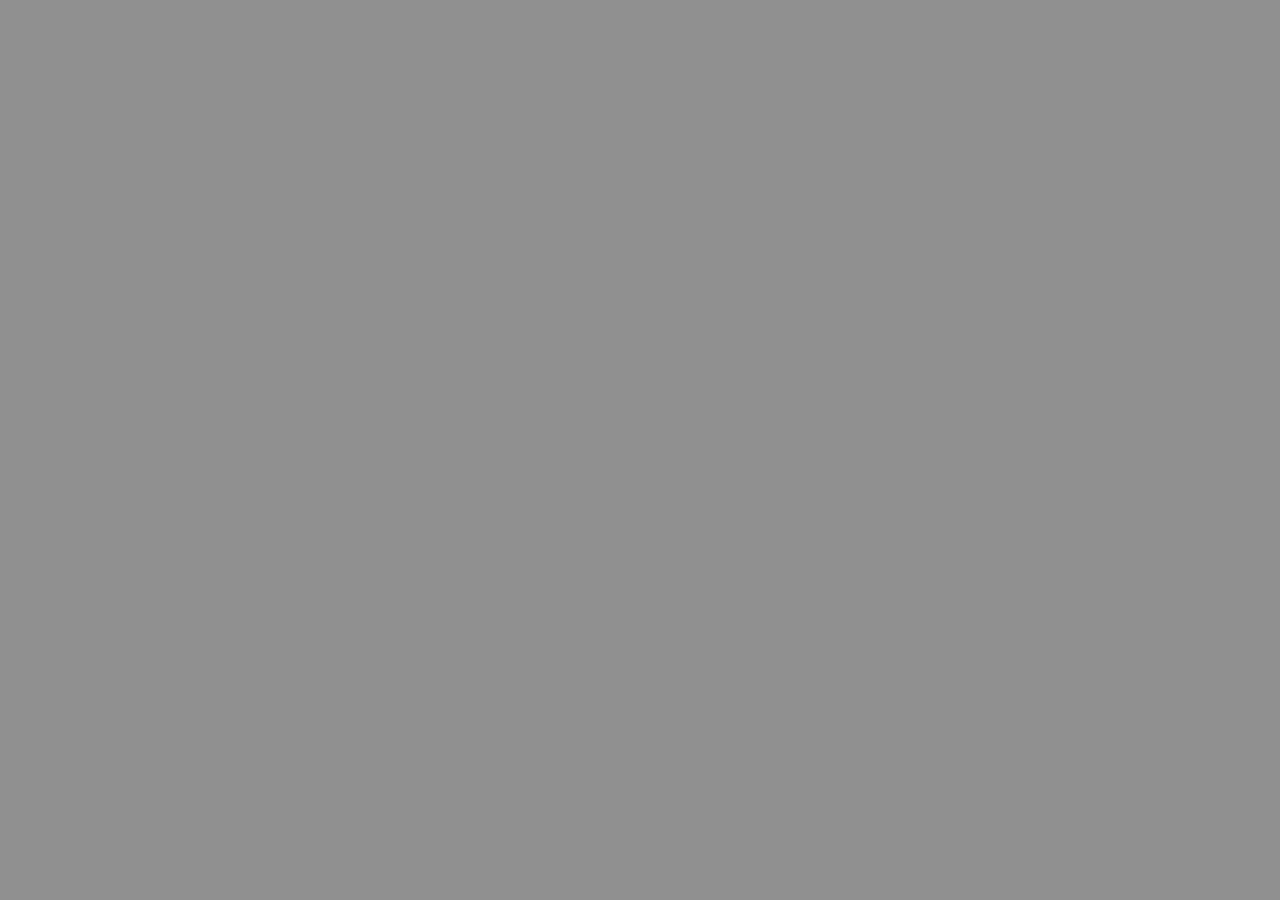
==== index.html @ ca51ec9a "Integrate eframe into project" ====
<!DOCTYPE html>
<html>
<meta http-equiv="Content-Type" content="text/html; charset=utf-8" />

<!-- Disable zooming: -->
<meta name="viewport" content="width=device-width, initial-scale=1.0, user-scalable=no">

<head>
    <!-- change this to your project name -->
    <title>eframe template</title>

    <!-- config for our rust wasm binary. go to https://trunkrs.dev/assets/#rust for more customization -->
    <link data-trunk rel="rust" data-wasm-opt="2" />
    <!-- this is the base url relative to which other urls will be constructed. trunk will insert this from the public-url option -->
    <base data-trunk-public-url />

    <link data-trunk rel="icon" href="assets/favicon.ico">


    <link data-trunk rel="copy-file" href="assets/sw.js" />
    <link data-trunk rel="copy-file" href="assets/manifest.json" />
    <link data-trunk rel="copy-file" href="assets/icon-1024.png" />
    <link data-trunk rel="copy-file" href="assets/icon-256.png" />
    <link data-trunk rel="copy-file" href="assets/icon_ios_touch_192.png" />
    <link data-trunk rel="copy-file" href="assets/maskable_icon_x512.png" />


    <link rel="manifest" href="manifest.json">
    <link rel="apple-touch-icon" href="icon_ios_touch_192.png">
    <meta name="theme-color" media="(prefers-color-scheme: light)" content="white">
    <meta name="theme-color" media="(prefers-color-scheme: dark)" content="#404040">

    <style>
        html {
            /* Remove touch delay: */
            touch-action: manipulation;
        }

        body {
            /* Light mode background color for what is not covered by the egui canvas,
            or where the egui canvas is translucent. */
            background: #909090;
        }

        @media (prefers-color-scheme: dark) {
            body {
                /* Dark mode background color for what is not covered by the egui canvas,
                or where the egui canvas is translucent. */
                background: #404040;
            }
        }

        /* Allow canvas to fill entire web page: */
        html,
        body {
            overflow: hidden;
            margin: 0 !important;
            padding: 0 !important;
            height: 100%;
            width: 100%;
        }

        /* Position canvas in center-top: */
        canvas {
            margin-right: auto;
            margin-left: auto;
            display: block;
            position: absolute;
            top: 0%;
            left: 50%;
            transform: translate(-50%, 0%);
        }

        .centered {
            margin-right: auto;
            margin-left: auto;
            display: block;
            position: absolute;
            top: 50%;
            left: 50%;
            transform: translate(-50%, -50%);
            color: #f0f0f0;
            font-size: 24px;
            font-family: Ubuntu-Light, Helvetica, sans-serif;
            text-align: center;
        }

        /* ---------------------------------------------- */
        /* Loading animation from https://loading.io/css/ */
        .lds-dual-ring {
            display: inline-block;
            width: 24px;
            height: 24px;
        }

        .lds-dual-ring:after {
            content: " ";
            display: block;
            width: 24px;
            height: 24px;
            margin: 0px;
            border-radius: 50%;
            border: 3px solid #fff;
            border-color: #fff transparent #fff transparent;
            animation: lds-dual-ring 1.2s linear infinite;
        }

        @keyframes lds-dual-ring {
            0% {
                transform: rotate(0deg);
            }

            100% {
                transform: rotate(360deg);
            }
        }

    </style>
</head>

<body>
    <!-- The WASM code will resize the canvas dynamically -->
    <!-- the id is hardcoded in main.rs . so, make sure both match. -->
    <canvas id="the_canvas_id"></canvas>

    <!--Register Service Worker. this will cache the wasm / js scripts for offline use (for PWA functionality). -->
    <!-- Force refresh (Ctrl + F5) to load the latest files instead of cached files  -->
    <script>
        // We disable caching during development so that we always view the latest version.
        if ('serviceWorker' in navigator && window.location.hash !== "#dev") {
            window.addEventListener('load', function () {
                navigator.serviceWorker.register('sw.js');
            });
        }
    </script>
</body>

</html>

<!-- Powered by egui: https://github.com/emilk/egui/ -->
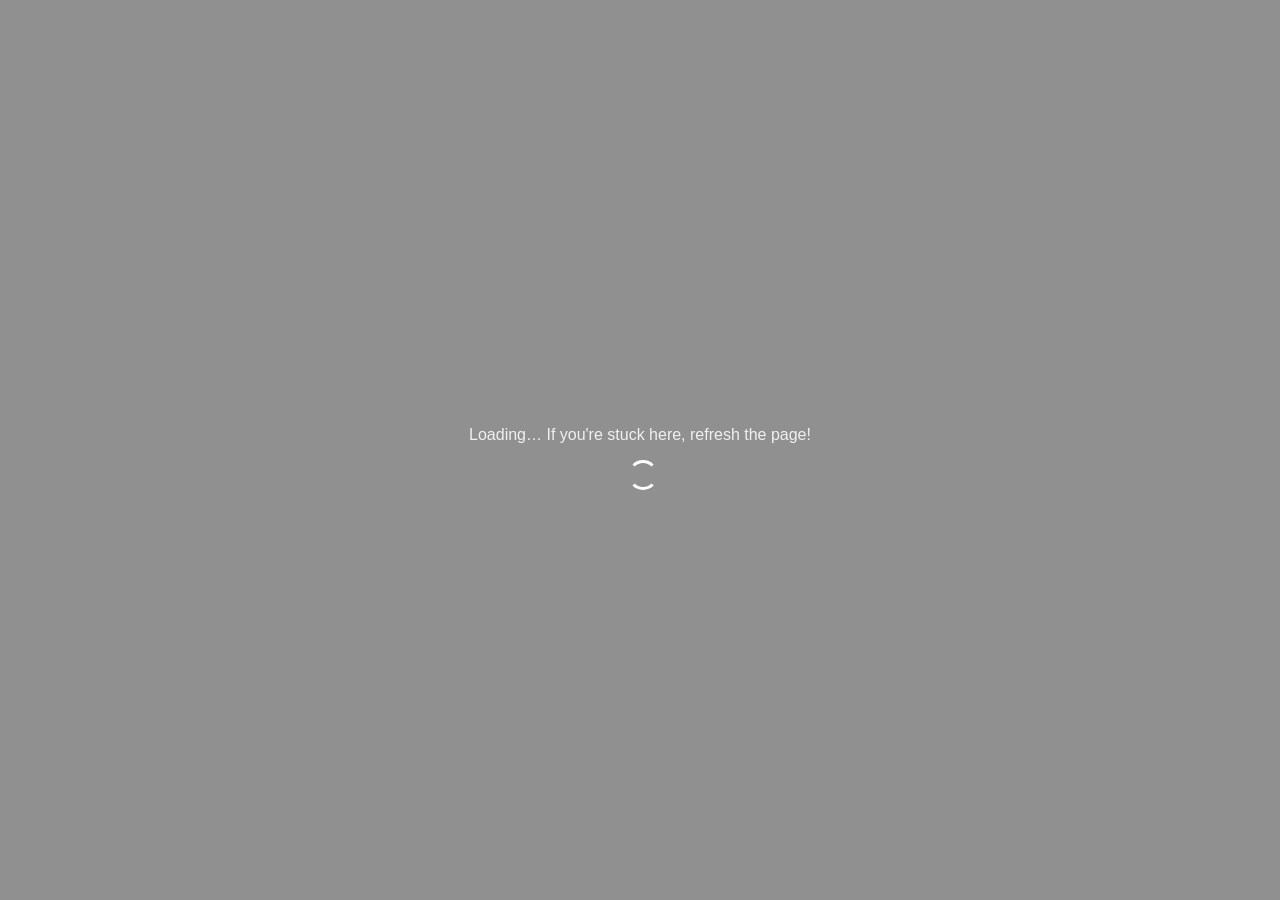
==== commit b99a1b8e: "implement best practices from egui examples" ====
--- a/index.html
+++ b/index.html
@@ -1,140 +1,160 @@
-<!DOCTYPE html>
+<!doctype html>
 <html>
-<meta http-equiv="Content-Type" content="text/html; charset=utf-8" />
+    <head>
+        <meta http-equiv="Content-Type" content="text/html; charset=utf-8" />
 
-<!-- Disable zooming: -->
-<meta name="viewport" content="width=device-width, initial-scale=1.0, user-scalable=no">
+        <!-- Disable zooming: -->
+        <meta
+            name="viewport"
+            content="width=device-width, initial-scale=1.0, user-scalable=no"
+        />
 
-<head>
-    <!-- change this to your project name -->
-    <title>eframe template</title>
+        <!-- change this to your project name -->
+        <title>eframe template</title>
 
-    <!-- config for our rust wasm binary. go to https://trunkrs.dev/assets/#rust for more customization -->
-    <link data-trunk rel="rust" data-wasm-opt="2" />
-    <!-- this is the base url relative to which other urls will be constructed. trunk will insert this from the public-url option -->
-    <base data-trunk-public-url />
+        <!-- config for our rust wasm binary. go to https://trunkrs.dev/assets/#rust for more customization -->
+        <link data-trunk rel="rust" data-wasm-opt="2" />
+        <!-- this is the base url relative to which other urls will be constructed. trunk will insert this from the public-url option -->
+        <base data-trunk-public-url />
 
-    <link data-trunk rel="icon" href="assets/favicon.ico">
+        <link data-trunk rel="icon" href="assets/favicon.ico" />
 
+        <link data-trunk rel="copy-file" href="assets/sw.js" />
+        <link data-trunk rel="copy-file" href="assets/manifest.json" />
+        <link data-trunk rel="copy-file" href="assets/icon-1024.png" />
+        <link data-trunk rel="copy-file" href="assets/icon-256.png" />
+        <link data-trunk rel="copy-file" href="assets/icon_ios_touch_192.png" />
+        <link data-trunk rel="copy-file" href="assets/maskable_icon_x512.png" />
 
-    <link data-trunk rel="copy-file" href="assets/sw.js" />
-    <link data-trunk rel="copy-file" href="assets/manifest.json" />
-    <link data-trunk rel="copy-file" href="assets/icon-1024.png" />
-    <link data-trunk rel="copy-file" href="assets/icon-256.png" />
-    <link data-trunk rel="copy-file" href="assets/icon_ios_touch_192.png" />
-    <link data-trunk rel="copy-file" href="assets/maskable_icon_x512.png" />
+        <link rel="manifest" href="manifest.json" />
+        <link rel="apple-touch-icon" href="icon_ios_touch_192.png" />
+        <meta
+            name="theme-color"
+            media="(prefers-color-scheme: light)"
+            content="white"
+        />
+        <meta
+            name="theme-color"
+            media="(prefers-color-scheme: dark)"
+            content="#404040"
+        />
 
-
-    <link rel="manifest" href="manifest.json">
-    <link rel="apple-touch-icon" href="icon_ios_touch_192.png">
-    <meta name="theme-color" media="(prefers-color-scheme: light)" content="white">
-    <meta name="theme-color" media="(prefers-color-scheme: dark)" content="#404040">
-
-    <style>
-        html {
-            /* Remove touch delay: */
-            touch-action: manipulation;
-        }
-
-        body {
-            /* Light mode background color for what is not covered by the egui canvas,
-            or where the egui canvas is translucent. */
-            background: #909090;
-        }
-
-        @media (prefers-color-scheme: dark) {
-            body {
-                /* Dark mode background color for what is not covered by the egui canvas,
-                or where the egui canvas is translucent. */
-                background: #404040;
-            }
-        }
-
-        /* Allow canvas to fill entire web page: */
-        html,
-        body {
-            overflow: hidden;
-            margin: 0 !important;
-            padding: 0 !important;
-            height: 100%;
-            width: 100%;
-        }
-
-        /* Position canvas in center-top: */
-        canvas {
-            margin-right: auto;
-            margin-left: auto;
-            display: block;
-            position: absolute;
-            top: 0%;
-            left: 50%;
-            transform: translate(-50%, 0%);
-        }
-
-        .centered {
-            margin-right: auto;
-            margin-left: auto;
-            display: block;
-            position: absolute;
-            top: 50%;
-            left: 50%;
-            transform: translate(-50%, -50%);
-            color: #f0f0f0;
-            font-size: 24px;
-            font-family: Ubuntu-Light, Helvetica, sans-serif;
-            text-align: center;
-        }
-
-        /* ---------------------------------------------- */
-        /* Loading animation from https://loading.io/css/ */
-        .lds-dual-ring {
-            display: inline-block;
-            width: 24px;
-            height: 24px;
-        }
-
-        .lds-dual-ring:after {
-            content: " ";
-            display: block;
-            width: 24px;
-            height: 24px;
-            margin: 0px;
-            border-radius: 50%;
-            border: 3px solid #fff;
-            border-color: #fff transparent #fff transparent;
-            animation: lds-dual-ring 1.2s linear infinite;
-        }
-
-        @keyframes lds-dual-ring {
-            0% {
-                transform: rotate(0deg);
+        <style>
+            html {
+                /* Remove touch delay: */
+                touch-action: manipulation;
             }
 
-            100% {
-                transform: rotate(360deg);
+            body {
+                /* Light mode background color for what is not covered by the egui canvas,
+            or where the egui canvas is translucent. */
+                background: #909090;
             }
-        }
 
-    </style>
-</head>
+            @media (prefers-color-scheme: dark) {
+                body {
+                    /* Dark mode background color for what is not covered by the egui canvas,
+                or where the egui canvas is translucent. */
+                    background: #404040;
+                }
+            }
 
-<body>
-    <!-- The WASM code will resize the canvas dynamically -->
-    <!-- the id is hardcoded in main.rs . so, make sure both match. -->
-    <canvas id="the_canvas_id"></canvas>
+            /* Allow canvas to fill entire web page: */
+            html,
+            body {
+                overflow: hidden;
+                margin: 0 !important;
+                padding: 0 !important;
+                height: 100%;
+                width: 100%;
+            }
 
-    <!--Register Service Worker. this will cache the wasm / js scripts for offline use (for PWA functionality). -->
-    <!-- Force refresh (Ctrl + F5) to load the latest files instead of cached files  -->
-    <script>
-        // We disable caching during development so that we always view the latest version.
-        if ('serviceWorker' in navigator && window.location.hash !== "#dev") {
-            window.addEventListener('load', function () {
-                navigator.serviceWorker.register('sw.js');
-            });
-        }
-    </script>
-</body>
+            /* Make canvas fill entire document: */
+            canvas {
+                margin-right: auto;
+                margin-left: auto;
+                display: block;
+                position: absolute;
+                top: 0;
+                left: 0;
+                width: 100%;
+                height: 100%;
+            }
 
+            .centered {
+                margin-right: auto;
+                margin-left: auto;
+                display: block;
+                position: absolute;
+                top: 50%;
+                left: 50%;
+                transform: translate(-50%, -50%);
+                color: #f0f0f0;
+                font-size: 24px;
+                font-family: Ubuntu-Light, Helvetica, sans-serif;
+                text-align: center;
+            }
+
+            /* ---------------------------------------------- */
+            /* Loading animation from https://loading.io/css/ */
+            .lds-dual-ring {
+                display: inline-block;
+                width: 24px;
+                height: 24px;
+            }
+
+            .lds-dual-ring:after {
+                content: " ";
+                display: block;
+                width: 24px;
+                height: 24px;
+                margin: 0px;
+                border-radius: 50%;
+                border: 3px solid #fff;
+                border-color: #fff transparent #fff transparent;
+                animation: lds-dual-ring 1.2s linear infinite;
+            }
+
+            @keyframes lds-dual-ring {
+                0% {
+                    transform: rotate(0deg);
+                }
+
+                100% {
+                    transform: rotate(360deg);
+                }
+            }
+        </style>
+    </head>
+
+    <body>
+        <!-- The WASM code will resize the canvas dynamically -->
+        <!-- the id is hardcoded in main.rs . so, make sure both match. -->
+        <canvas id="the_canvas_id"></canvas>
+
+        <!-- the loading spinner will be removed in main.rs -->
+        <div class="centered" id="loading_text">
+            <noscript>You need javascript to use this website</noscript>
+            <p style="font-size: 16px">
+                Loading… If you're stuck here, refresh the page!
+            </p>
+            <div class="lds-dual-ring"></div>
+        </div>
+
+        <!--Register Service Worker. this will cache the wasm / js scripts for offline use (for PWA functionality). -->
+        <!-- Force refresh (Ctrl + F5) to load the latest files instead of cached files  -->
+        <script>
+            // We disable caching during development so that we always view the latest version.
+            if (
+                "serviceWorker" in navigator &&
+                window.location.hash !== "#dev"
+            ) {
+                window.addEventListener("load", function () {
+                    navigator.serviceWorker.register("sw.js");
+                });
+            }
+        </script>
+    </body>
 </html>
 
 <!-- Powered by egui: https://github.com/emilk/egui/ -->
